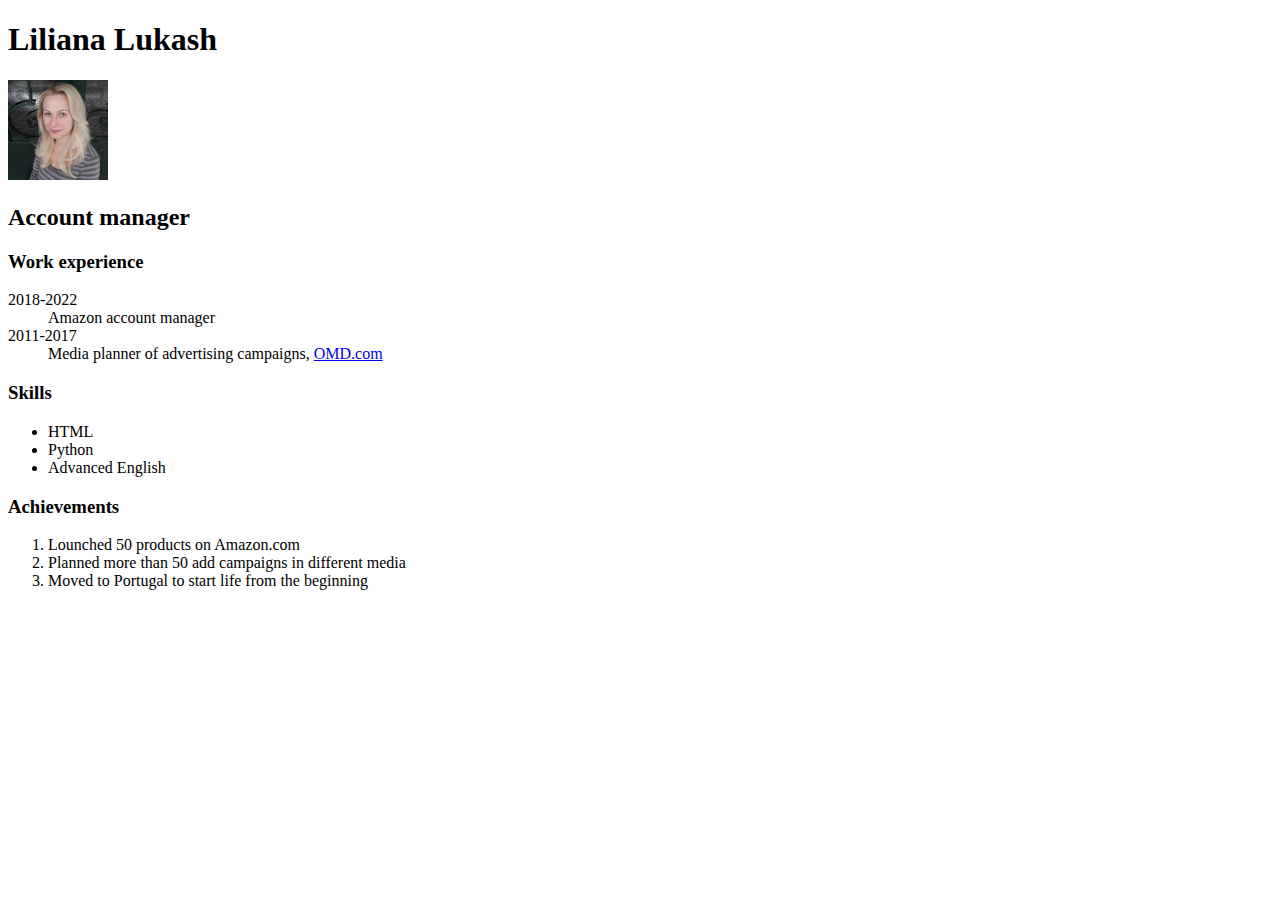
==== CV.html @ d491bf8e "04" ====
<!DOCTYPE html>
<html>
  <head>
    <title>Liliana Lukash</title>
  </head>

  <body>
    <h1>Liliana Lukash</h1>
   
    <img 
      src="me.jpg" 
      alt="My photo"
      width="100" />

     <h2>Account manager</h2> 
     <h3>Work experience</h3> 

     <dl>
      <dt>2018-2022</dt>
      <dd>Amazon account manager</dd>
      <dt>2011-2017</dt>
      <dd>Media planner of advertising campaigns, <a href="https://www.omd.com/" >OMD.com</a></dd>
    </dl>
     <h3>Skills</h3> 
    <ul>
      <li>HTML</li>
      <li>Python</li>
      <li>Advanced English</li>
    </ul>
     <h3>Achievements</h3> 
    <ol>
      <li>Lounched 50 products on Amazon.com</li>
      <li>Planned more than 50 add campaigns in different media</li>
      <li>Moved to Portugal to start life from the beginning</li>
    </ol>

  </body>
</html>
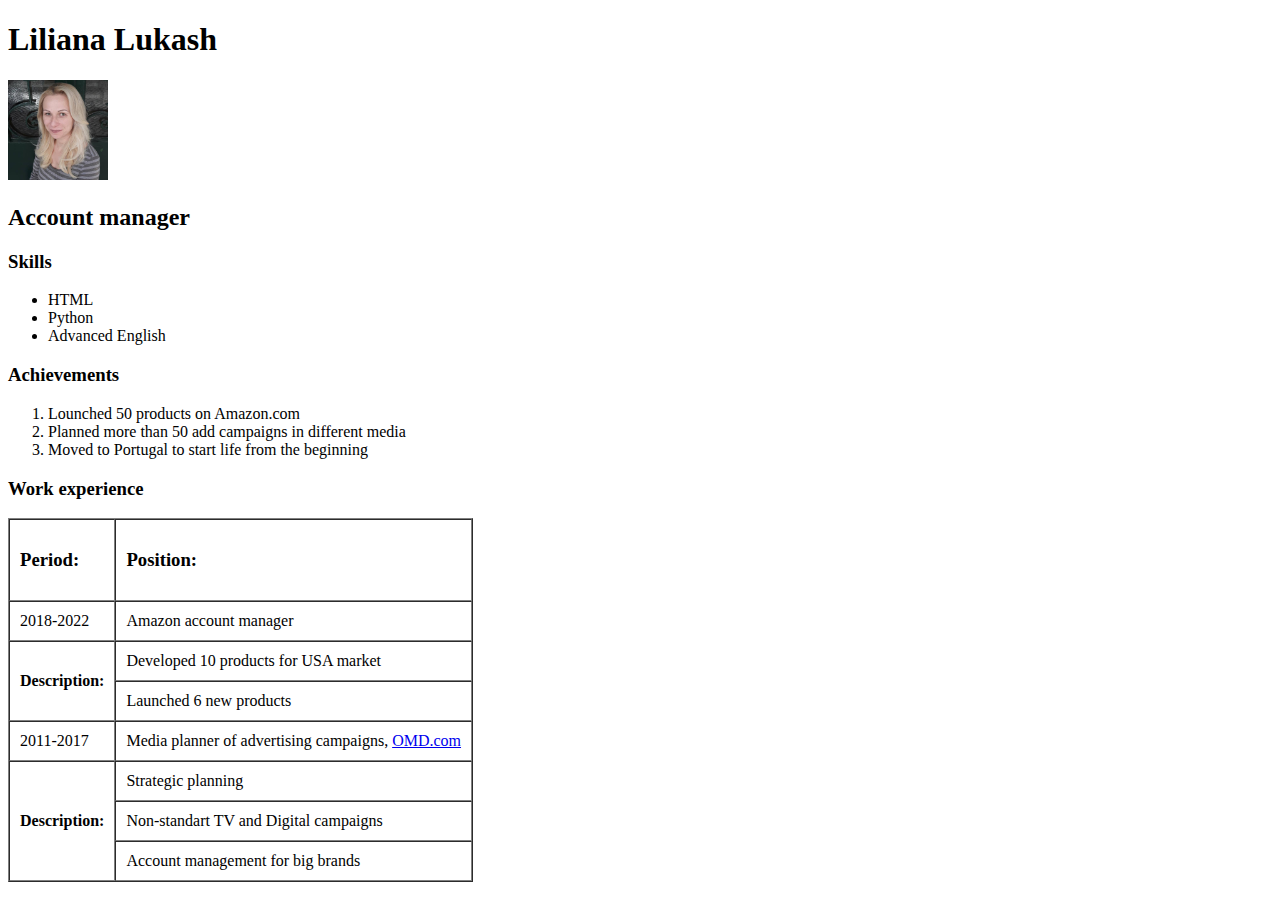
==== commit dae962bb: "Домашня робота з таблицею. Я не розумію чому в коді таблиця стоїть напочатку, а відображується в кін" ====
--- a/CV.html
+++ b/CV.html
@@ -13,14 +13,48 @@
       width="100" />
 
      <h2>Account manager</h2> 
-     <h3>Work experience</h3> 
 
-     <dl>
-      <dt>2018-2022</dt>
-      <dd>Amazon account manager</dd>
-      <dt>2011-2017</dt>
-      <dd>Media planner of advertising campaigns, <a href="https://www.omd.com/" >OMD.com</a></dd>
-    </dl>
+     
+     <table border="1" cellspacing="0" cellpadding="10px">
+        <thead>
+        <tr>
+          <td>
+            <h3>Period:</h3>
+          </td>
+          <td>
+            <h3>Position:</h3>
+          </td>
+        </tr>
+      </thead>
+
+      <tbody>
+        <tr>
+          <td>2018-2022</td>
+          <td>Amazon account manager</td>
+        </tr>
+        <tr>
+          <td rowspan="2" ><b> Description: </b></td>
+          <td>Developed 10 products for USA market</td>
+        </tr>
+        <tr>
+          <td>Launched 6 new products</td>
+        </tr>
+        <tr>
+          <td>2011-2017</td>
+          <td>Media planner of advertising campaigns, <a href="https://www.omd.com/" >OMD.com</a></dd></td>
+        </tr>
+        <tr>
+          <td rowspan="3" ><b> Description: </b></td>
+          <td>Strategic planning</td>
+        </tr>
+        <tr>
+          <td>Non-standart TV and Digital campaigns</td>
+        </tr>
+        <tr>
+          <td>Account management for big brands</td>
+        </tr>
+      </tbody>
+
      <h3>Skills</h3> 
     <ul>
       <li>HTML</li>
@@ -34,5 +68,7 @@
       <li>Moved to Portugal to start life from the beginning</li>
     </ol>
 
+    <h3>Work experience</h3> 
+
   </body>
 </html>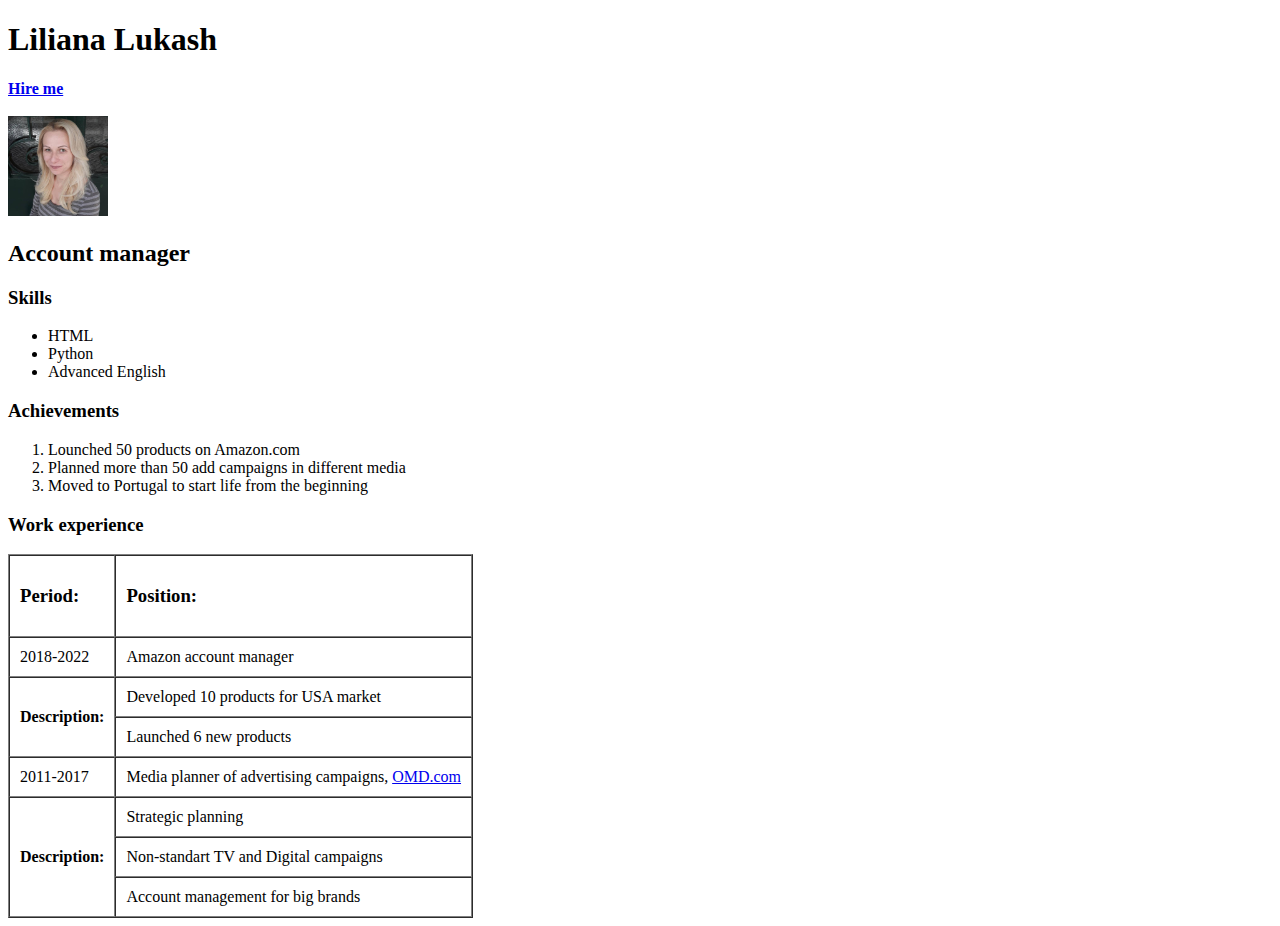
==== commit adac6324: "домашня робота по формам" ====
--- a/CV.html
+++ b/CV.html
@@ -6,7 +6,9 @@
 
   <body>
     <h1>Liliana Lukash</h1>
-   
+    <a href="form.html" ><b>Hire me</b></a>
+    <br/>
+    <br/>
     <img 
       src="me.jpg" 
       alt="My photo"
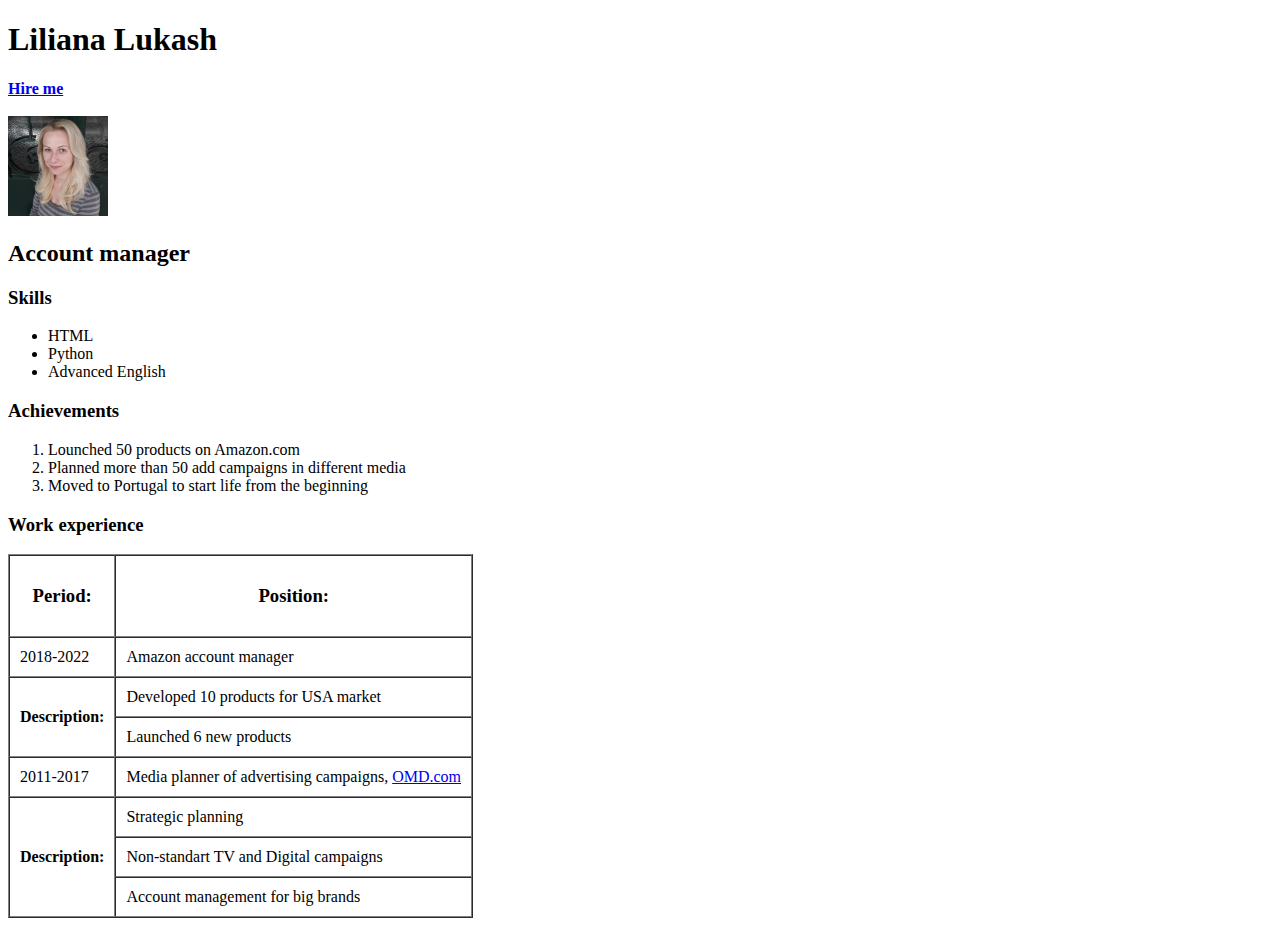
==== commit 974e8e97: "correct cells" ====
--- a/CV.html
+++ b/CV.html
@@ -20,12 +20,12 @@
      <table border="1" cellspacing="0" cellpadding="10px">
         <thead>
         <tr>
-          <td>
+          <th>
             <h3>Period:</h3>
-          </td>
-          <td>
+          </th>
+          <th>
             <h3>Position:</h3>
-          </td>
+          </th>
         </tr>
       </thead>
 
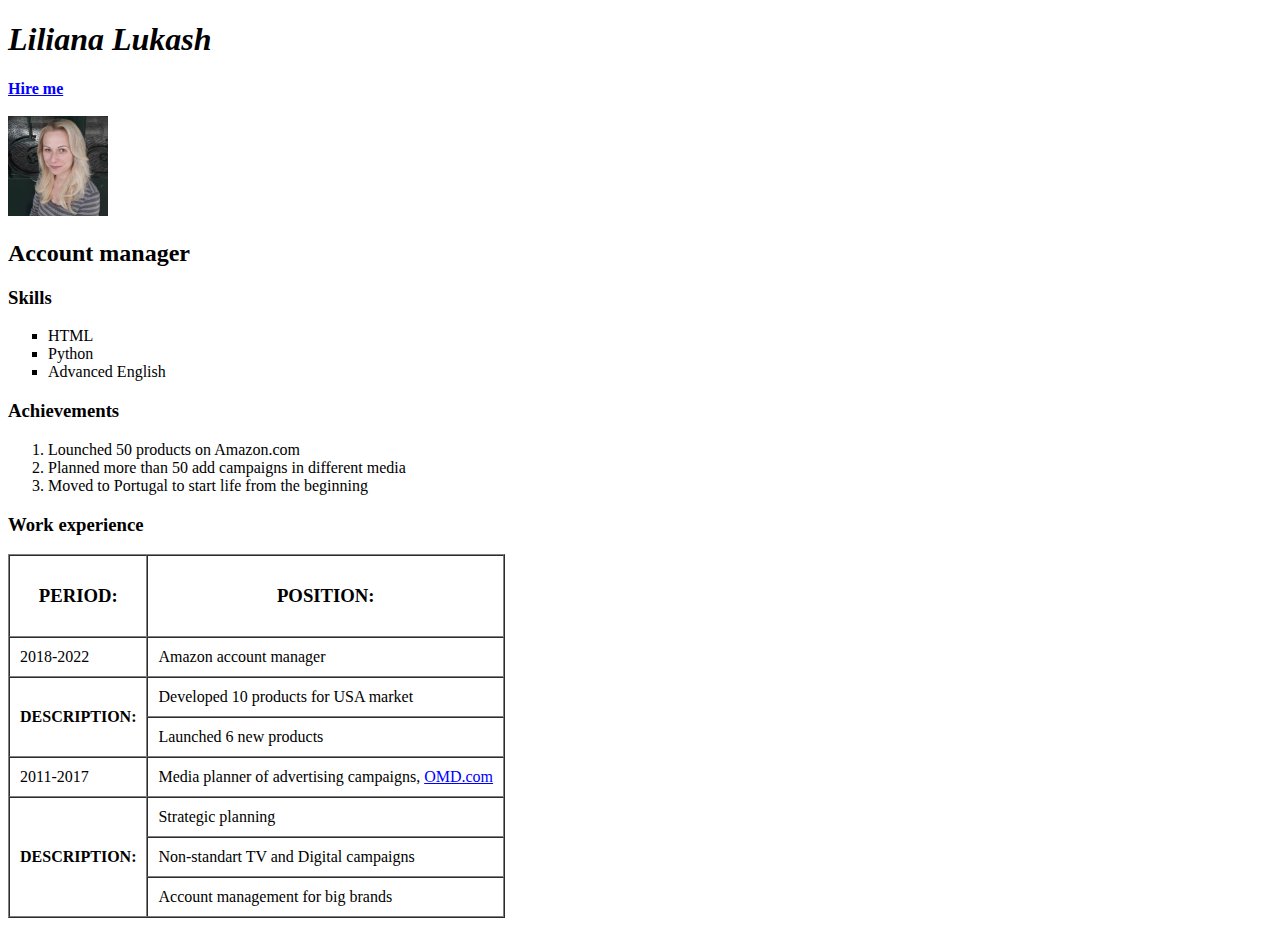
==== commit bedad64d: "css" ====
--- a/CV.html
+++ b/CV.html
@@ -1,11 +1,13 @@
 <!DOCTYPE html>
-<html>
+<html>  
   <head>
+    <link rel="stylesheet" href="https://fonts.googleapis.com/css?family=Sofia">
+    <link rel="stylesheet" href="style.css" />
     <title>Liliana Lukash</title>
   </head>
 
-  <body>
-    <h1>Liliana Lukash</h1>
+  <body class = "bb">
+    <h1 class = "name">Liliana Lukash</h1>
     <a href="form.html" ><b>Hire me</b></a>
     <br/>
     <br/>
@@ -14,7 +16,7 @@
       alt="My photo"
       width="100" />
 
-     <h2>Account manager</h2> 
+     <h2 class = "pos">Account manager</h2> 
 
      
      <table border="1" cellspacing="0" cellpadding="10px">
@@ -35,7 +37,7 @@
           <td>Amazon account manager</td>
         </tr>
         <tr>
-          <td rowspan="2" ><b> Description: </b></td>
+          <th rowspan="2" ><b> Description: </b></th>
           <td>Developed 10 products for USA market</td>
         </tr>
         <tr>
@@ -46,7 +48,7 @@
           <td>Media planner of advertising campaigns, <a href="https://www.omd.com/" >OMD.com</a></dd></td>
         </tr>
         <tr>
-          <td rowspan="3" ><b> Description: </b></td>
+          <th rowspan="3" ><b> Description: </b></th>
           <td>Strategic planning</td>
         </tr>
         <tr>
@@ -58,7 +60,7 @@
       </tbody>
 
      <h3>Skills</h3> 
-    <ul>
+    <ul class = "items">
       <li>HTML</li>
       <li>Python</li>
       <li>Advanced English</li>
--- a/style.css
+++ b/style.css
@@ -0,0 +1,26 @@
+
+ .bb {color: #333)
+    font-family: Arial, Helvetica, sans-serif;
+    }
+  
+  .name { font-style: italic}
+  .pos {font-style: bold}
+  
+  th { text-transform: uppercase }
+
+  a { color:#00f; 
+    text-decoration: underline}
+
+  a:hover {
+    text-decoration: none;
+  }
+  
+  a:visited {
+    color:#005;
+    text-decoration: underline
+  }
+  
+  .items {
+    list-style-type: square;
+  }
+  
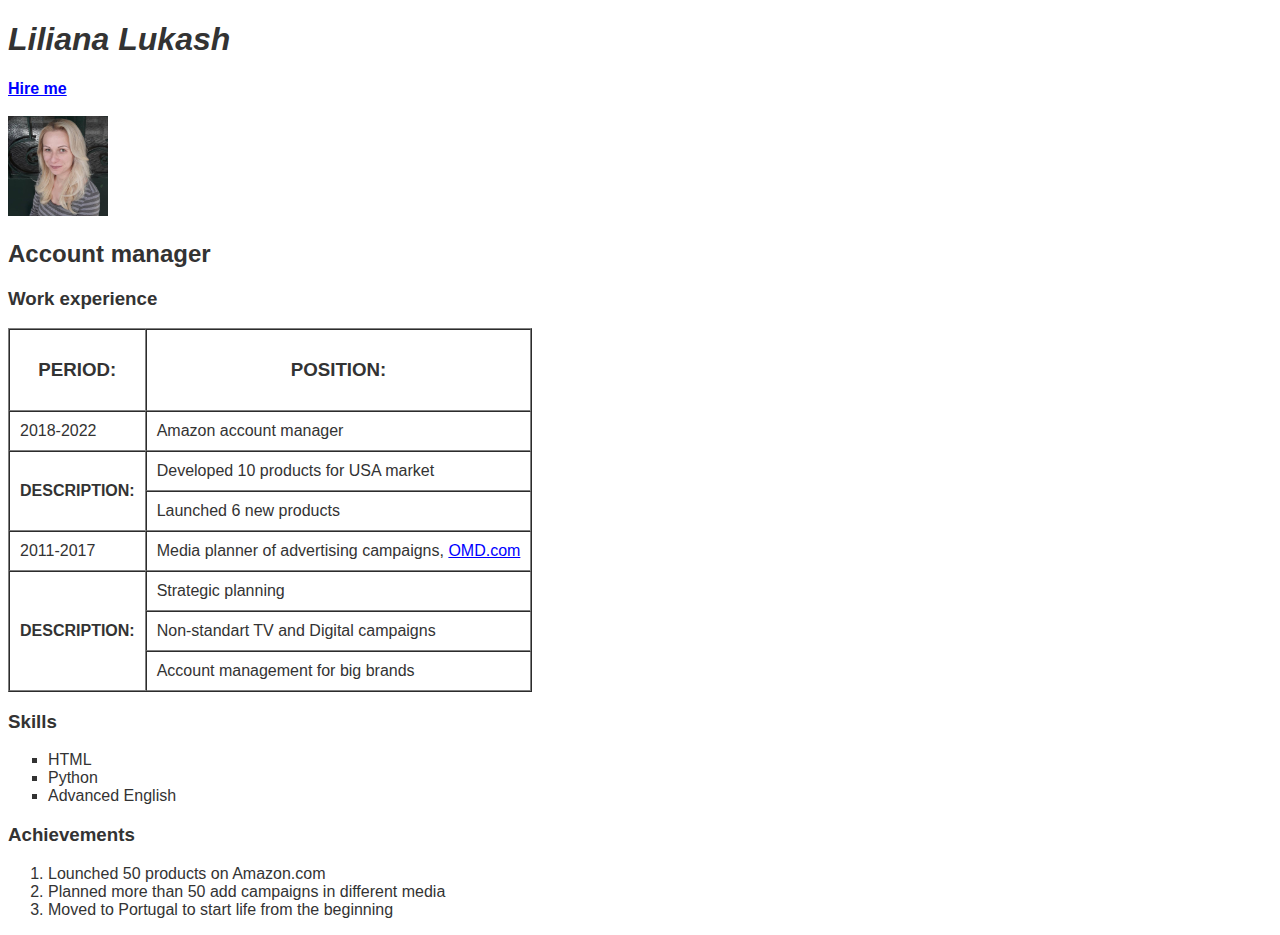
==== commit ecded768: "css homework corrected" ====
--- a/CV.html
+++ b/CV.html
@@ -17,8 +17,7 @@
       width="100" />
 
      <h2 class = "pos">Account manager</h2> 
-
-     
+     <h3>Work experience</h3>      
      <table border="1" cellspacing="0" cellpadding="10px">
         <thead>
         <tr>
@@ -29,9 +28,9 @@
             <h3>Position:</h3>
           </th>
         </tr>
-      </thead>
+        </thead>
 
-      <tbody>
+        <tbody>
         <tr>
           <td>2018-2022</td>
           <td>Amazon account manager</td>
@@ -57,7 +56,8 @@
         <tr>
           <td>Account management for big brands</td>
         </tr>
-      </tbody>
+        </tbody>
+      </table>
 
      <h3>Skills</h3> 
     <ul class = "items">
@@ -72,7 +72,7 @@
       <li>Moved to Portugal to start life from the beginning</li>
     </ol>
 
-    <h3>Work experience</h3> 
+    
 
   </body>
 </html>--- a/style.css
+++ b/style.css
@@ -1,5 +1,5 @@
 
- .bb {color: #333)
+ .bb {color: #333;
     font-family: Arial, Helvetica, sans-serif;
     }
   
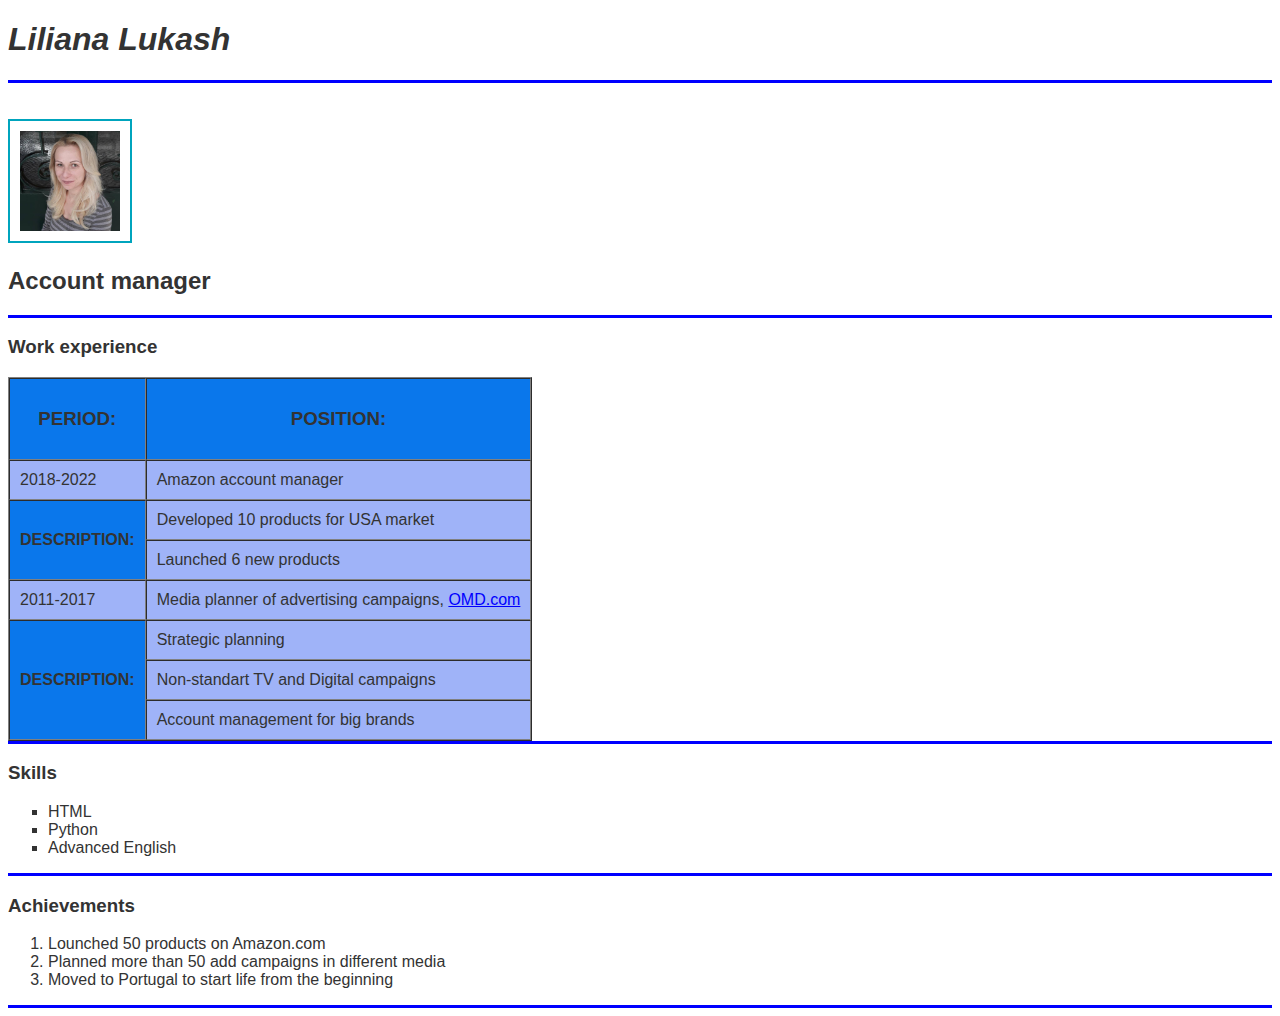
==== commit 62ec978c: "borders home work" ====
--- a/CV.html
+++ b/CV.html
@@ -7,16 +7,22 @@
   </head>
 
   <body class = "bb">
+    <div class = "dname">
     <h1 class = "name">Liliana Lukash</h1>
-    <a href="form.html" ><b>Hire me</b></a>
+    <a class = "hire" href="form.html" ><b>Hire me</b></a>
+    </div>
+    
     <br/>
     <br/>
-    <img 
+    <div class = dposition>
+    <img class = "me"
       src="me.jpg" 
       alt="My photo"
       width="100" />
 
      <h2 class = "pos">Account manager</h2> 
+    </div>
+    <div class = "dwork">
      <h3>Work experience</h3>      
      <table border="1" cellspacing="0" cellpadding="10px">
         <thead>
@@ -29,7 +35,6 @@
           </th>
         </tr>
         </thead>
-
         <tbody>
         <tr>
           <td>2018-2022</td>
@@ -58,19 +63,23 @@
         </tr>
         </tbody>
       </table>
-
+    </div>
+    <div class = dskills>
      <h3>Skills</h3> 
     <ul class = "items">
       <li>HTML</li>
       <li>Python</li>
       <li>Advanced English</li>
     </ul>
+    </div>
+    <div class = "dachiev">
      <h3>Achievements</h3> 
     <ol>
       <li>Lounched 50 products on Amazon.com</li>
       <li>Planned more than 50 add campaigns in different media</li>
       <li>Moved to Portugal to start life from the beginning</li>
     </ol>
+    </div>
 
     
 
--- a/style.css
+++ b/style.css
@@ -23,4 +23,12 @@
   .items {
     list-style-type: square;
   }
-  
+  img {
+    border-style: solid;
+    border-width: 2px; padding:10px;
+    border-color: #00A4BD
+  }
+  table { background-color:rgb(159, 179, 248)}
+  th {background-color: rgb(10, 119, 235)}
+  div {border-bottom-style: solid; border-color: blue }
+  .hire {display:none}
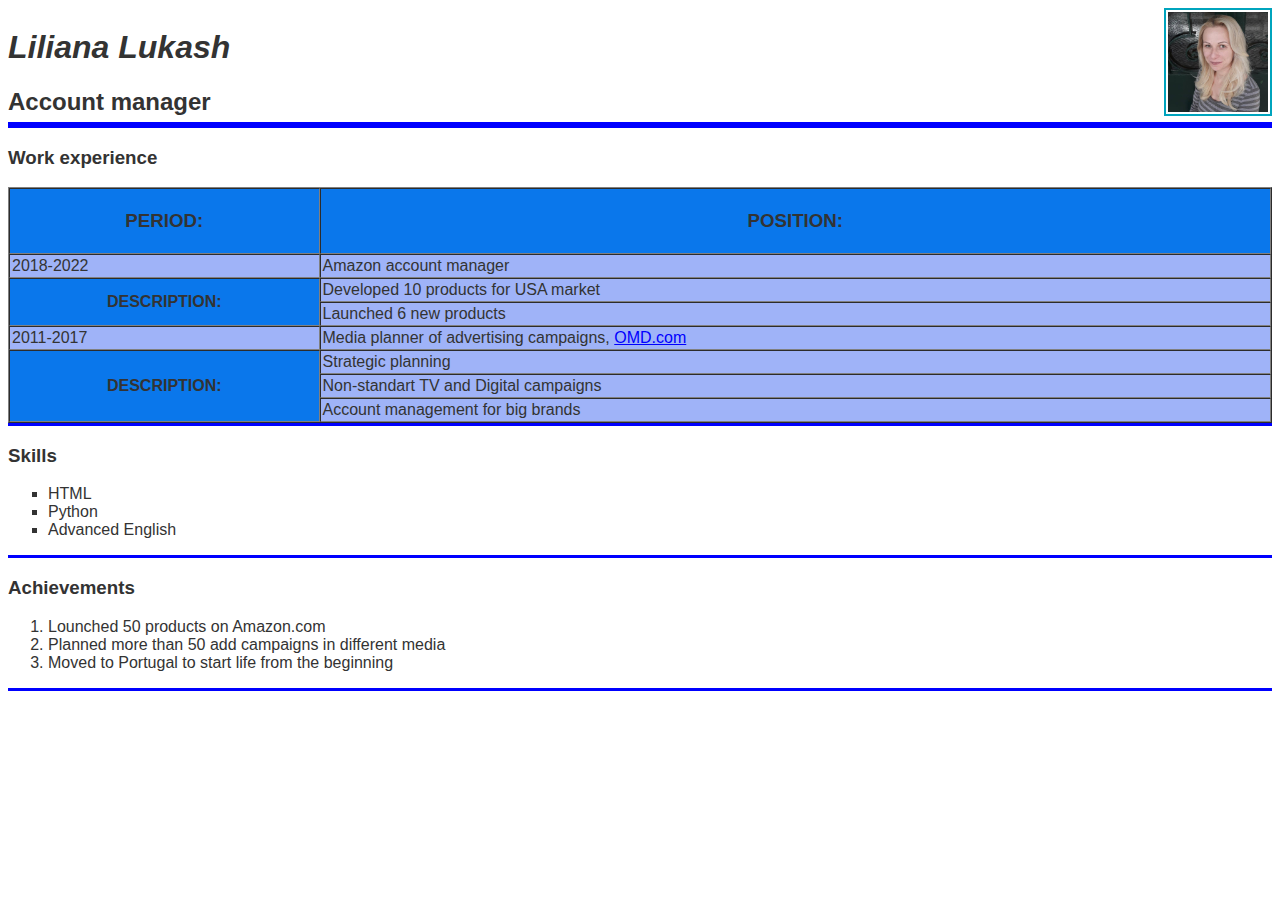
==== commit 3d860167: "maket" ====
--- a/CV.html
+++ b/CV.html
@@ -8,79 +8,78 @@
 
   <body class = "bb">
     <div class = "dname">
-    <h1 class = "name">Liliana Lukash</h1>
-    <a class = "hire" href="form.html" ><b>Hire me</b></a>
-    </div>
-    
-    <br/>
-    <br/>
-    <div class = dposition>
-    <img class = "me"
-      src="me.jpg" 
-      alt="My photo"
-      width="100" />
-
-     <h2 class = "pos">Account manager</h2> 
-    </div>
-    <div class = "dwork">
-     <h3>Work experience</h3>      
-     <table border="1" cellspacing="0" cellpadding="10px">
-        <thead>
-        <tr>
-          <th>
-            <h3>Period:</h3>
-          </th>
-          <th>
-            <h3>Position:</h3>
-          </th>
-        </tr>
-        </thead>
-        <tbody>
-        <tr>
-          <td>2018-2022</td>
-          <td>Amazon account manager</td>
-        </tr>
-        <tr>
-          <th rowspan="2" ><b> Description: </b></th>
-          <td>Developed 10 products for USA market</td>
-        </tr>
-        <tr>
-          <td>Launched 6 new products</td>
-        </tr>
-        <tr>
-          <td>2011-2017</td>
-          <td>Media planner of advertising campaigns, <a href="https://www.omd.com/" >OMD.com</a></dd></td>
-        </tr>
-        <tr>
-          <th rowspan="3" ><b> Description: </b></th>
-          <td>Strategic planning</td>
-        </tr>
-        <tr>
-          <td>Non-standart TV and Digital campaigns</td>
-        </tr>
-        <tr>
-          <td>Account management for big brands</td>
-        </tr>
-        </tbody>
-      </table>
-    </div>
-    <div class = dskills>
-     <h3>Skills</h3> 
-    <ul class = "items">
-      <li>HTML</li>
-      <li>Python</li>
-      <li>Advanced English</li>
-    </ul>
-    </div>
-    <div class = "dachiev">
-     <h3>Achievements</h3> 
-    <ol>
-      <li>Lounched 50 products on Amazon.com</li>
-      <li>Planned more than 50 add campaigns in different media</li>
-      <li>Moved to Portugal to start life from the beginning</li>
-    </ol>
+      <a class = "hire" href="form.html" ><b>Hire me</b></a> 
+      <h1 class = "name">Liliana Lukash</h1>      
+      <img class = "me"
+        src="me.jpg" 
+        alt="My photo"
+        width="100" />
+      <br>
+      <br>
+      <h2 class = "pos">Account manager</h2> 
     </div>
 
+    
+    <div class = wrapper>
+      </div><div class = "dwork">
+      <h3>Work experience</h3>      
+      <table border="1" cellspacing="0" cellpadding="2px">
+          <thead>
+          <tr>
+            <th>
+              <h3>Period:</h3>
+            </th>
+            <th>
+              <h3>Position:</h3>
+            </th>
+          </tr>
+          </thead>
+          <tbody>
+          <tr>
+            <td>2018-2022</td>
+            <td>Amazon account manager</td>
+          </tr>
+          <tr>
+            <th rowspan="2" ><b> Description: </b></th>
+            <td>Developed 10 products for USA market</td>
+          </tr>
+          <tr>
+            <td>Launched 6 new products</td>
+          </tr>
+          <tr>
+            <td>2011-2017</td>
+            <td>Media planner of advertising campaigns, <a href="https://www.omd.com/" >OMD.com</a></dd></td>
+          </tr>
+          <tr>
+            <th rowspan="3" ><b> Description: </b></th>
+            <td>Strategic planning</td>
+          </tr>
+          <tr>
+            <td>Non-standart TV and Digital campaigns</td>
+          </tr>
+          <tr>
+            <td>Account management for big brands</td>
+          </tr>
+          </tbody>
+        </table>
+      </div>
+      <div class = dskills>
+      <h3>Skills</h3> 
+      <ul class = "items">
+        <li>HTML</li>
+        <li>Python</li>
+        <li>Advanced English</li>
+      </ul>
+      </div>
+      <div class = "dachiev">
+      <h3>Achievements</h3> 
+      <ol>
+        <li>Lounched 50 products on Amazon.com</li>
+        <li>Planned more than 50 add campaigns in different media</li>
+        <li>Moved to Portugal to start life from the beginning</li>
+      </ol>
+      </div>
+    </div>
     
 
   </body>
--- a/style.css
+++ b/style.css
@@ -3,8 +3,15 @@
     font-family: Arial, Helvetica, sans-serif;
     }
   
-  .name { font-style: italic}
-  .pos {font-style: bold}
+  .name { font-style: italic;
+    /* display: inline; */
+    float: left;
+  }
+  .pos {font-style: bold;
+    clear:left;
+    /*display: inline-block;*/
+    /*vertical-align:bottom*/
+  }
   
   th { text-transform: uppercase }
 
@@ -24,11 +31,21 @@
     list-style-type: square;
   }
   img {
+    height: 100px;
+    width: 100px;
     border-style: solid;
-    border-width: 2px; padding:10px;
-    border-color: #00A4BD
+    border-width: 2px;
+    padding:2px;
+    border-color: #00A4BD;
+    float: right; 
+    margin-top: 0px;  
   }
-  table { background-color:rgb(159, 179, 248)}
+  .dname { border-bottom-style: solid; 
+    border-color: blue;
+    height: 114px }
+  table { background-color:rgb(159, 179, 248);
+    width:100%}
   th {background-color: rgb(10, 119, 235)}
-  div {border-bottom-style: solid; border-color: blue }
+  div {border-bottom-style: solid; 
+      border-color: blue }
   .hire {display:none}
